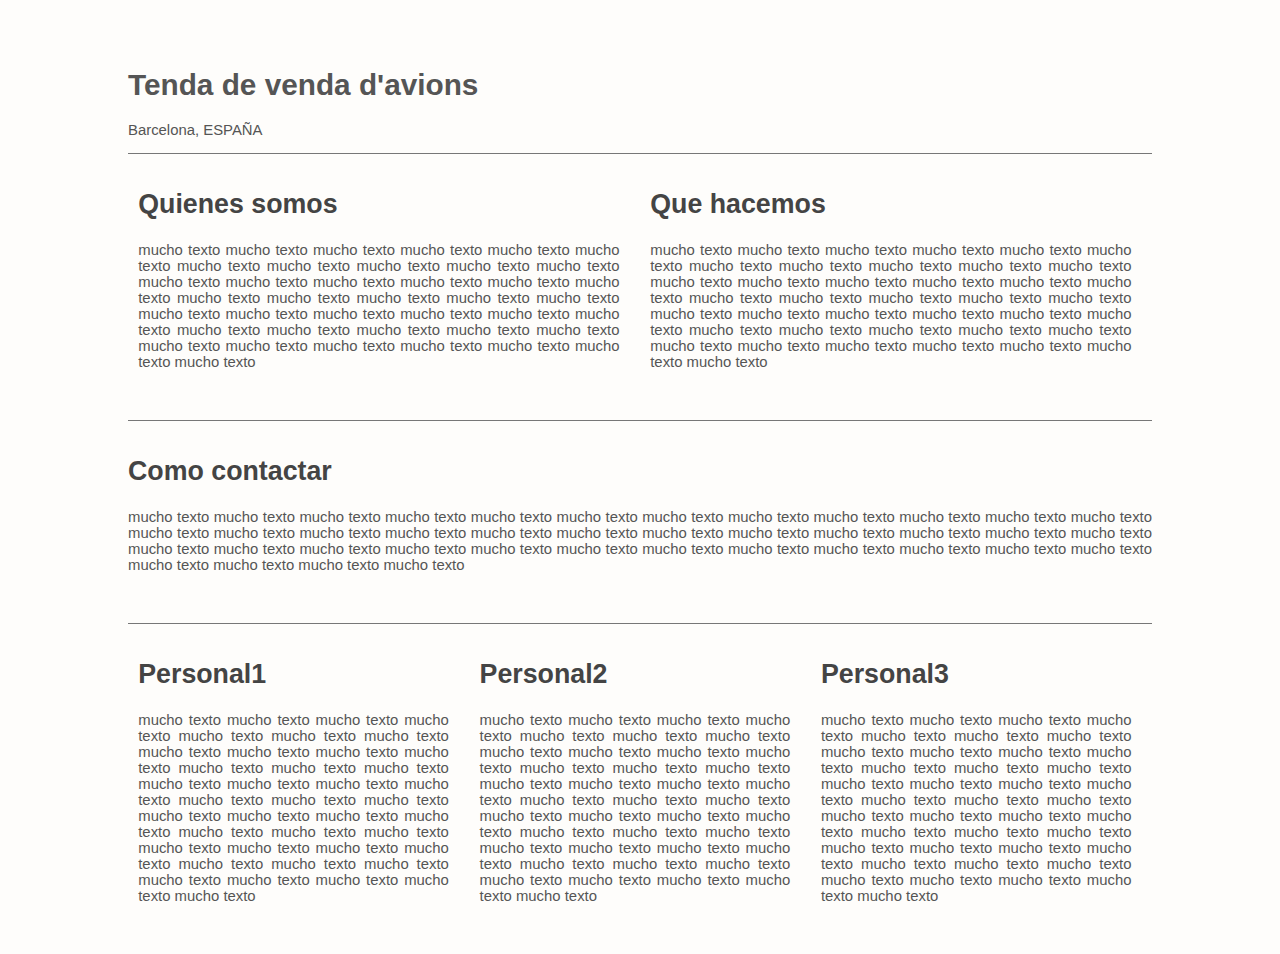
==== index/index.html @ 3f28f817 "Plantilla senzilla del codi HMTL de la pàgina web més una mica de css" ====
<!DOCTYPE html>
<html lang="en">
<head>

<title>Flying Free</title>

<link rel="stylesheet" href="styles.css">

</head>
<body>

<div id="container">
<div id="pageheader">
<h1>Tenda de venda d'avions</h1>
<p>Barcelona, ESPAÑA</p>
</div>



<div class="section">
<div class="pageitem">
<div class="col">
<h2>Quienes somos</h2>
<p>mucho texto mucho texto mucho texto mucho texto mucho texto mucho texto mucho texto mucho texto mucho texto mucho texto mucho texto mucho texto mucho texto mucho texto mucho texto mucho texto mucho texto mucho texto mucho texto mucho texto mucho texto mucho texto mucho texto mucho texto mucho texto mucho texto mucho texto mucho texto mucho texto mucho texto mucho texto mucho texto mucho texto mucho texto mucho texto mucho texto mucho texto mucho texto mucho texto mucho texto </p>
</div>
<div class="col">
<h2>Que hacemos</h2>
<p>mucho texto mucho texto mucho texto mucho texto mucho texto mucho texto mucho texto mucho texto mucho texto mucho texto mucho texto mucho texto mucho texto mucho texto mucho texto mucho texto mucho texto mucho texto mucho texto mucho texto mucho texto mucho texto mucho texto mucho texto mucho texto mucho texto mucho texto mucho texto mucho texto mucho texto mucho texto mucho texto mucho texto mucho texto mucho texto mucho texto mucho texto mucho texto mucho texto mucho texto</p>
</div>
</div>
</div>

<div class="section">
<div class="pageitem">
<h2>Como contactar</h2>
<p>mucho texto mucho texto mucho texto mucho texto mucho texto mucho texto mucho texto mucho texto mucho texto mucho texto mucho texto mucho texto mucho texto mucho texto mucho texto mucho texto mucho texto mucho texto mucho texto mucho texto mucho texto mucho texto mucho texto mucho texto mucho texto mucho texto mucho texto mucho texto mucho texto mucho texto mucho texto mucho texto mucho texto mucho texto mucho texto mucho texto mucho texto mucho texto mucho texto mucho texto</p>
</div>
</div>

<div class="section">
<div class="pageitem">
<div class="col">
<h2>Personal1</h2>
<p> mucho texto mucho texto mucho texto mucho texto mucho texto mucho texto mucho texto mucho texto mucho texto mucho texto mucho texto mucho texto mucho texto mucho texto mucho texto mucho texto mucho texto mucho texto mucho texto mucho texto mucho texto mucho texto mucho texto mucho texto mucho texto mucho texto mucho texto mucho texto mucho texto mucho texto mucho texto mucho texto mucho texto mucho texto mucho texto mucho texto mucho texto mucho texto mucho texto mucho texto</p>
</div>
<div class="col">
<h2>Personal2</h2>
<p>mucho texto mucho texto mucho texto mucho texto mucho texto mucho texto mucho texto mucho texto mucho texto mucho texto mucho texto mucho texto mucho texto mucho texto mucho texto mucho texto mucho texto mucho texto mucho texto mucho texto mucho texto mucho texto mucho texto mucho texto mucho texto mucho texto mucho texto mucho texto mucho texto mucho texto mucho texto mucho texto mucho texto mucho texto mucho texto mucho texto mucho texto mucho texto mucho texto mucho texto</p>
</div>
<div class="col">
<h2>Personal3</h2>
<p>mucho texto mucho texto mucho texto mucho texto mucho texto mucho texto mucho texto mucho texto mucho texto mucho texto mucho texto mucho texto mucho texto mucho texto mucho texto mucho texto mucho texto mucho texto mucho texto mucho texto mucho texto mucho texto mucho texto mucho texto mucho texto mucho texto mucho texto mucho texto mucho texto mucho texto mucho texto mucho texto mucho texto mucho texto mucho texto mucho texto mucho texto mucho texto mucho texto mucho texto</p>
</div>
</div>
</div>





</body>
</html>
---- index/styles.css ----
﻿

body { background-color:#fefdfb; color: #555; font-family: 'Abel', sans-serif; font-size: 93%; font-weight:normal;margin: 0; }
a:link, a:visited, a:active{ color:inherit; text-decoration: none; }
a:hover {color: #000; text-decoration:underline; }

.right {text-align:right; }
.hide {display: none;}


    
#container {
    width:100%;
    margin-top:48px;
}

#pageheader {
    display:table;
    width:80%;
    margin:auto;
}

.section {
    width:80%;
    border-top:1px solid #777;
    padding:20px 0;
    margin:auto;
}

.pageitem {
    display:table;
    table-layout:fixed;
    width:100%;
    margin-bottom:15px;
    padding-top:15px;
    text-align:justify;
}

.pageitem h1 {
    font-size:250%;
    font-weight:normal;
    color:#555;
    margin:0;
    text-align:left;
}

.pageitem h2 {
    font-size:180%;
    background-color:inherit;
    color:#444;
    margin-top:0;
}



.pageitem a {
	text-decoration:underline;
}

.pageitem .col {
     padding:0 2% 0 1%;    
}

.col {
    display: table-cell;
}
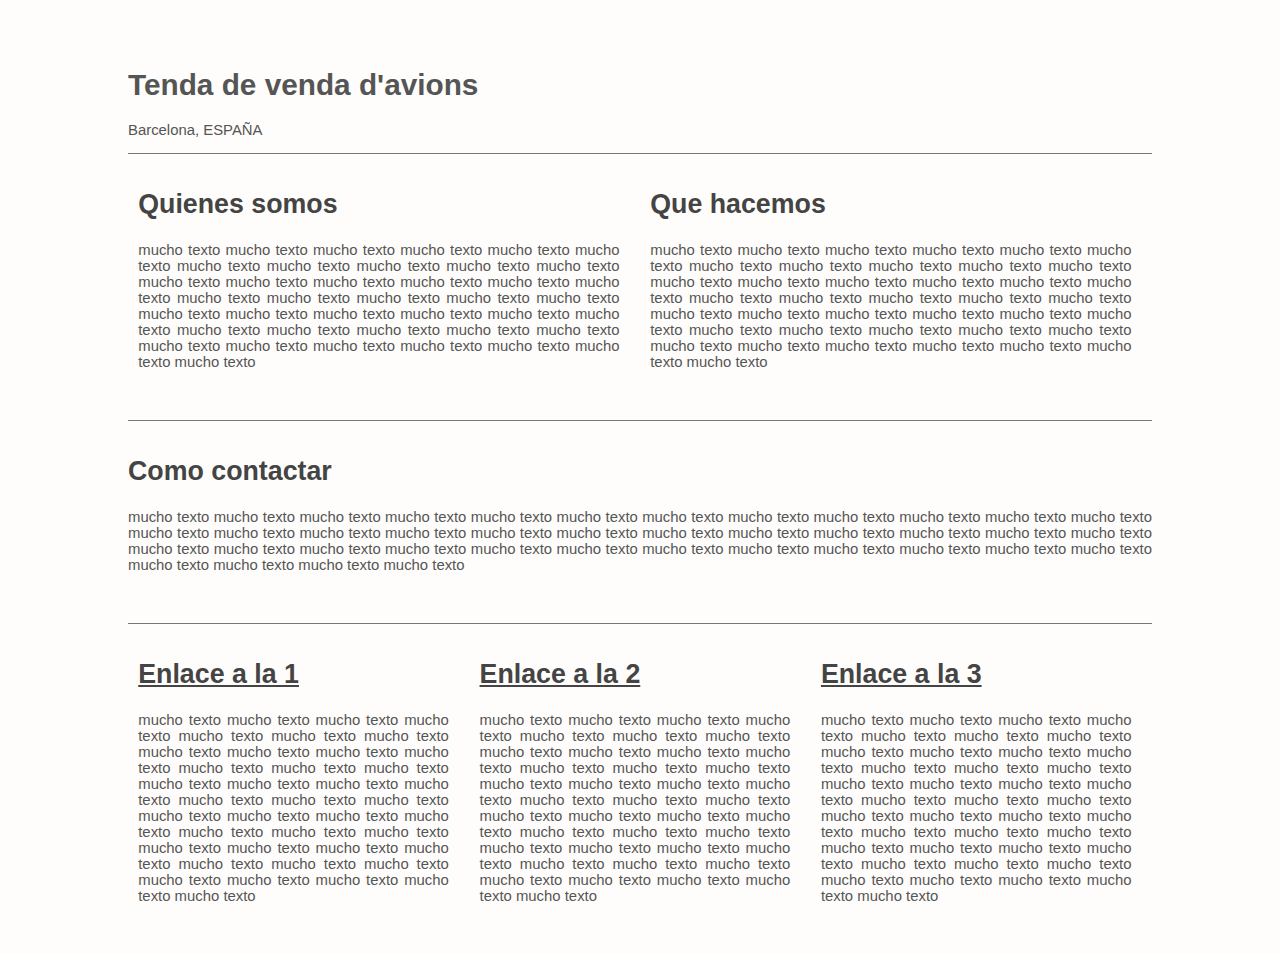
==== commit e3521754: "Enllaç a les págines personals" ====
--- a/index/index.html
+++ b/index/index.html
@@ -40,23 +40,19 @@
 <div class="section">
 <div class="pageitem">
 <div class="col">
-<h2>Personal1</h2>
+<h2><a href="paginapersonal1.html" >Enlace a la 1</a> </h2>
 <p> mucho texto mucho texto mucho texto mucho texto mucho texto mucho texto mucho texto mucho texto mucho texto mucho texto mucho texto mucho texto mucho texto mucho texto mucho texto mucho texto mucho texto mucho texto mucho texto mucho texto mucho texto mucho texto mucho texto mucho texto mucho texto mucho texto mucho texto mucho texto mucho texto mucho texto mucho texto mucho texto mucho texto mucho texto mucho texto mucho texto mucho texto mucho texto mucho texto mucho texto</p>
 </div>
 <div class="col">
-<h2>Personal2</h2>
+<h2><a href="paginapersonal2.html">Enlace a la 2</a></h2>
 <p>mucho texto mucho texto mucho texto mucho texto mucho texto mucho texto mucho texto mucho texto mucho texto mucho texto mucho texto mucho texto mucho texto mucho texto mucho texto mucho texto mucho texto mucho texto mucho texto mucho texto mucho texto mucho texto mucho texto mucho texto mucho texto mucho texto mucho texto mucho texto mucho texto mucho texto mucho texto mucho texto mucho texto mucho texto mucho texto mucho texto mucho texto mucho texto mucho texto mucho texto</p>
 </div>
 <div class="col">
-<h2>Personal3</h2>
+<h2><a href="paginapersonal3.html">Enlace a la 3</a></h2>
 <p>mucho texto mucho texto mucho texto mucho texto mucho texto mucho texto mucho texto mucho texto mucho texto mucho texto mucho texto mucho texto mucho texto mucho texto mucho texto mucho texto mucho texto mucho texto mucho texto mucho texto mucho texto mucho texto mucho texto mucho texto mucho texto mucho texto mucho texto mucho texto mucho texto mucho texto mucho texto mucho texto mucho texto mucho texto mucho texto mucho texto mucho texto mucho texto mucho texto mucho texto</p>
 </div>
 </div>
 </div>
 
-
-
-
-
 </body>
 </html>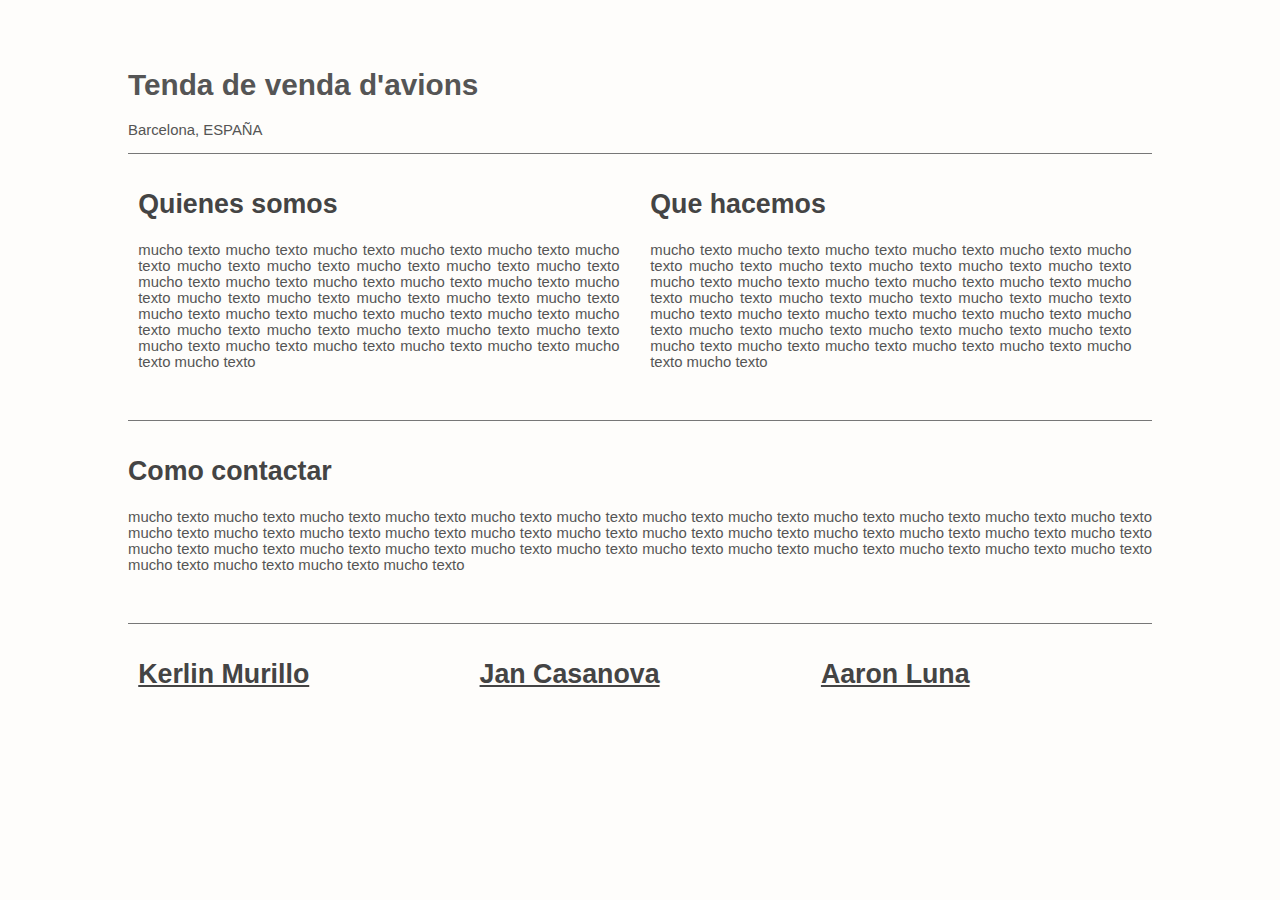
==== commit 06fad389: "Pàgines web personals amb nom + enllaç" ====
--- a/index/index.html
+++ b/index/index.html
@@ -40,16 +40,13 @@
 <div class="section">
 <div class="pageitem">
 <div class="col">
-<h2><a href="paginapersonal1.html" >Enlace a la 1</a> </h2>
-<p> mucho texto mucho texto mucho texto mucho texto mucho texto mucho texto mucho texto mucho texto mucho texto mucho texto mucho texto mucho texto mucho texto mucho texto mucho texto mucho texto mucho texto mucho texto mucho texto mucho texto mucho texto mucho texto mucho texto mucho texto mucho texto mucho texto mucho texto mucho texto mucho texto mucho texto mucho texto mucho texto mucho texto mucho texto mucho texto mucho texto mucho texto mucho texto mucho texto mucho texto</p>
+<h2><a href="paginapersonal1.html" >Kerlin Murillo</a></h2>
 </div>
 <div class="col">
-<h2><a href="paginapersonal2.html">Enlace a la 2</a></h2>
-<p>mucho texto mucho texto mucho texto mucho texto mucho texto mucho texto mucho texto mucho texto mucho texto mucho texto mucho texto mucho texto mucho texto mucho texto mucho texto mucho texto mucho texto mucho texto mucho texto mucho texto mucho texto mucho texto mucho texto mucho texto mucho texto mucho texto mucho texto mucho texto mucho texto mucho texto mucho texto mucho texto mucho texto mucho texto mucho texto mucho texto mucho texto mucho texto mucho texto mucho texto</p>
+<h2><a href="paginapersonal2.html">Jan Casanova</a></h2>
 </div>
 <div class="col">
-<h2><a href="paginapersonal3.html">Enlace a la 3</a></h2>
-<p>mucho texto mucho texto mucho texto mucho texto mucho texto mucho texto mucho texto mucho texto mucho texto mucho texto mucho texto mucho texto mucho texto mucho texto mucho texto mucho texto mucho texto mucho texto mucho texto mucho texto mucho texto mucho texto mucho texto mucho texto mucho texto mucho texto mucho texto mucho texto mucho texto mucho texto mucho texto mucho texto mucho texto mucho texto mucho texto mucho texto mucho texto mucho texto mucho texto mucho texto</p>
+<h2><a href="paginapersonal3.html">Aaron Luna</a></h2>
 </div>
 </div>
 </div>
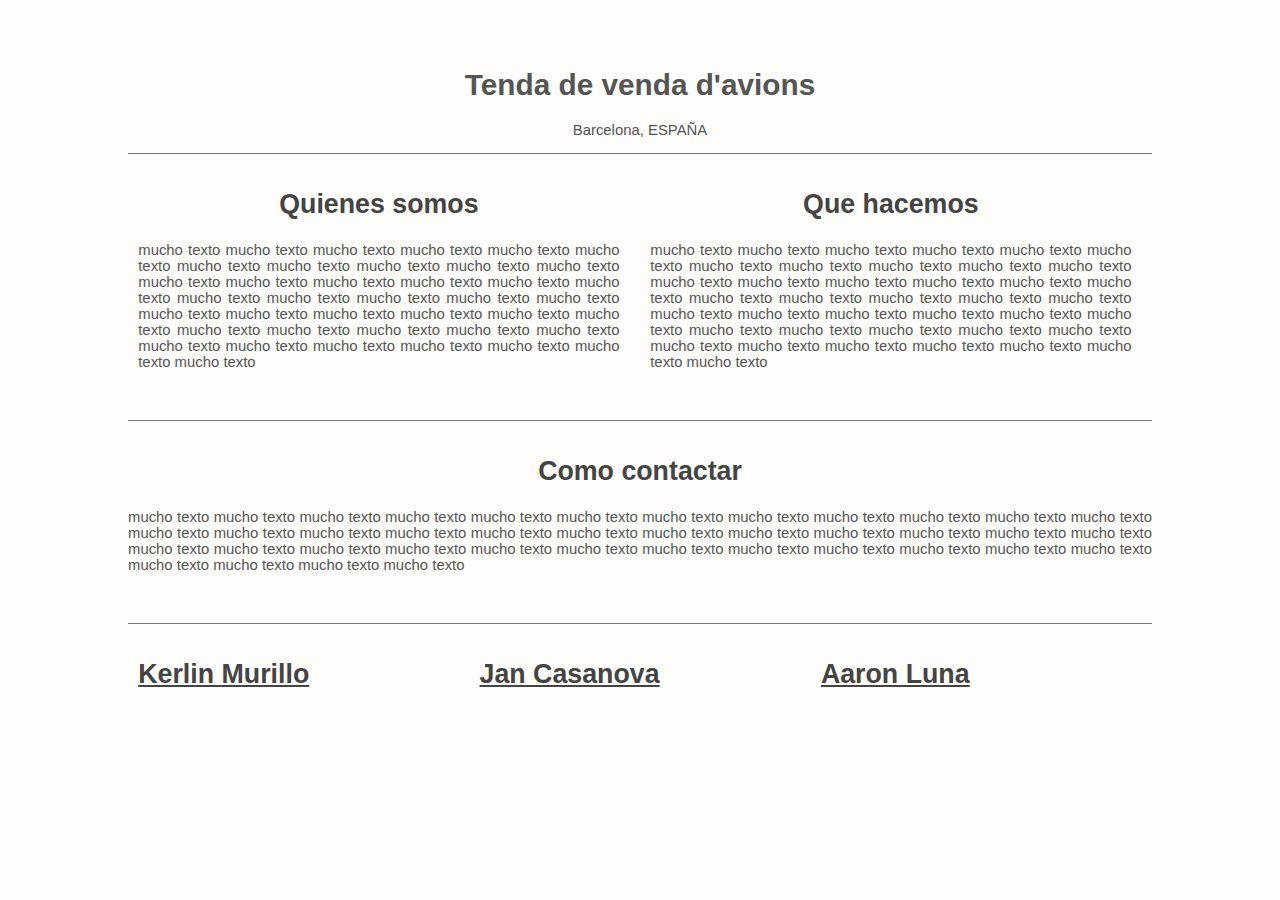
==== commit ed5080dd: "centralització dels tituls" ====
--- a/index/index.html
+++ b/index/index.html
@@ -20,11 +20,11 @@
 <div class="section">
 <div class="pageitem">
 <div class="col">
-<h2>Quienes somos</h2>
+<h2 id="centretitul">Quienes somos</h2>
 <p>mucho texto mucho texto mucho texto mucho texto mucho texto mucho texto mucho texto mucho texto mucho texto mucho texto mucho texto mucho texto mucho texto mucho texto mucho texto mucho texto mucho texto mucho texto mucho texto mucho texto mucho texto mucho texto mucho texto mucho texto mucho texto mucho texto mucho texto mucho texto mucho texto mucho texto mucho texto mucho texto mucho texto mucho texto mucho texto mucho texto mucho texto mucho texto mucho texto mucho texto </p>
 </div>
 <div class="col">
-<h2>Que hacemos</h2>
+<h2 id="centretitul">Que hacemos</h2>
 <p>mucho texto mucho texto mucho texto mucho texto mucho texto mucho texto mucho texto mucho texto mucho texto mucho texto mucho texto mucho texto mucho texto mucho texto mucho texto mucho texto mucho texto mucho texto mucho texto mucho texto mucho texto mucho texto mucho texto mucho texto mucho texto mucho texto mucho texto mucho texto mucho texto mucho texto mucho texto mucho texto mucho texto mucho texto mucho texto mucho texto mucho texto mucho texto mucho texto mucho texto</p>
 </div>
 </div>
@@ -32,7 +32,7 @@
 
 <div class="section">
 <div class="pageitem">
-<h2>Como contactar</h2>
+<h2 id="centretitul">Como contactar</h2>
 <p>mucho texto mucho texto mucho texto mucho texto mucho texto mucho texto mucho texto mucho texto mucho texto mucho texto mucho texto mucho texto mucho texto mucho texto mucho texto mucho texto mucho texto mucho texto mucho texto mucho texto mucho texto mucho texto mucho texto mucho texto mucho texto mucho texto mucho texto mucho texto mucho texto mucho texto mucho texto mucho texto mucho texto mucho texto mucho texto mucho texto mucho texto mucho texto mucho texto mucho texto</p>
 </div>
 </div>
--- a/index/styles.css
+++ b/index/styles.css
@@ -7,7 +7,9 @@
 .right {text-align:right; }
 .hide {display: none;}
 
-
+#centretitul {
+    text-align: center;
+}
     
 #container {
     width:100%;
@@ -18,6 +20,7 @@
     display:table;
     width:80%;
     margin:auto;
+    text-align: center;
 }
 
 .section {
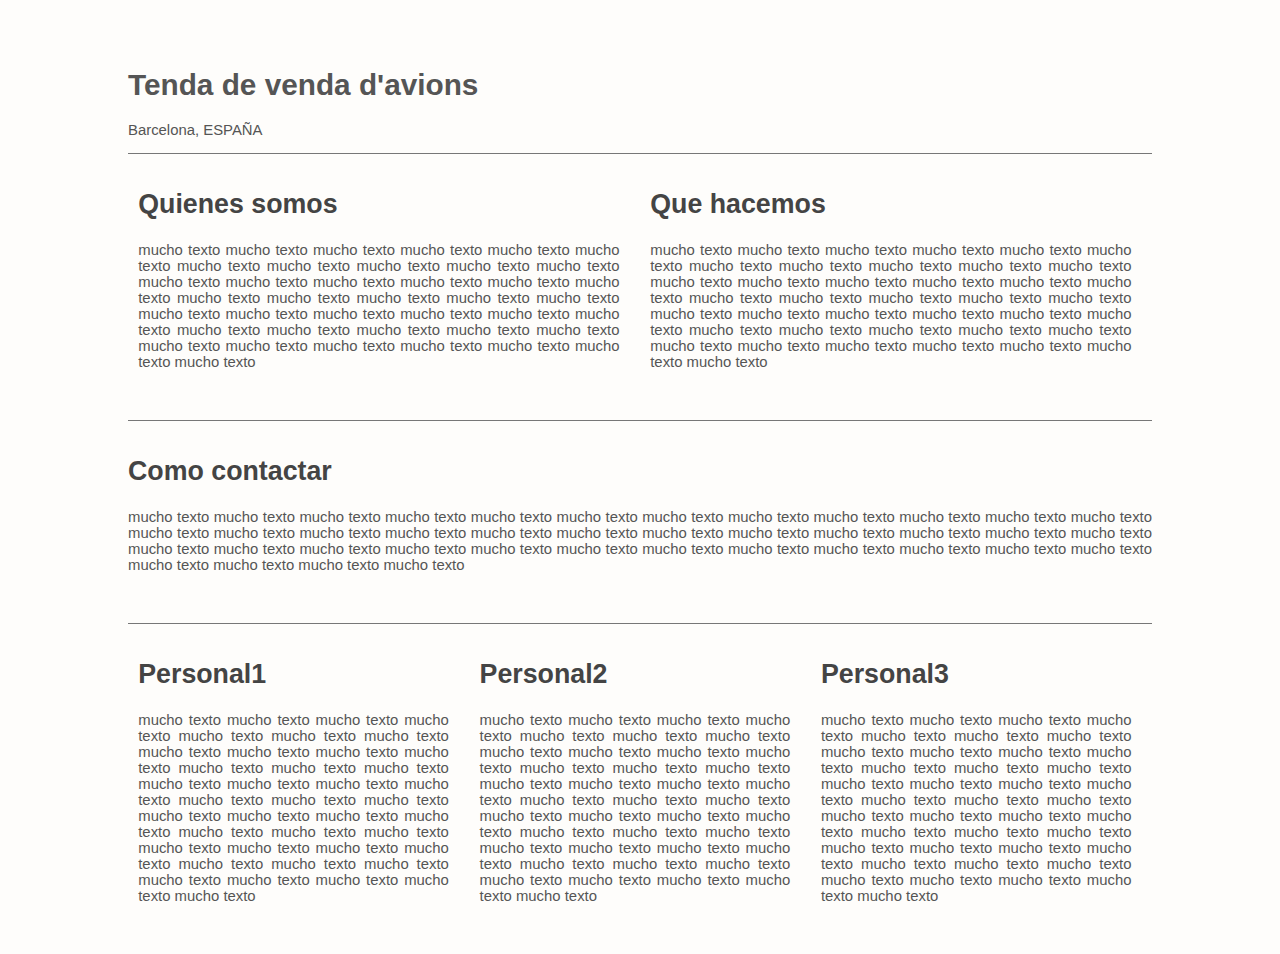
==== commit cc815dda: "Editat arxiu planificació tasques i passat la web al meu repositori" ====
--- a/index/index.html
+++ b/index/index.html
@@ -20,11 +20,11 @@
 <div class="section">
 <div class="pageitem">
 <div class="col">
-<h2 id="centretitul">Quienes somos</h2>
+<h2>Quienes somos</h2>
 <p>mucho texto mucho texto mucho texto mucho texto mucho texto mucho texto mucho texto mucho texto mucho texto mucho texto mucho texto mucho texto mucho texto mucho texto mucho texto mucho texto mucho texto mucho texto mucho texto mucho texto mucho texto mucho texto mucho texto mucho texto mucho texto mucho texto mucho texto mucho texto mucho texto mucho texto mucho texto mucho texto mucho texto mucho texto mucho texto mucho texto mucho texto mucho texto mucho texto mucho texto </p>
 </div>
 <div class="col">
-<h2 id="centretitul">Que hacemos</h2>
+<h2>Que hacemos</h2>
 <p>mucho texto mucho texto mucho texto mucho texto mucho texto mucho texto mucho texto mucho texto mucho texto mucho texto mucho texto mucho texto mucho texto mucho texto mucho texto mucho texto mucho texto mucho texto mucho texto mucho texto mucho texto mucho texto mucho texto mucho texto mucho texto mucho texto mucho texto mucho texto mucho texto mucho texto mucho texto mucho texto mucho texto mucho texto mucho texto mucho texto mucho texto mucho texto mucho texto mucho texto</p>
 </div>
 </div>
@@ -32,7 +32,7 @@
 
 <div class="section">
 <div class="pageitem">
-<h2 id="centretitul">Como contactar</h2>
+<h2>Como contactar</h2>
 <p>mucho texto mucho texto mucho texto mucho texto mucho texto mucho texto mucho texto mucho texto mucho texto mucho texto mucho texto mucho texto mucho texto mucho texto mucho texto mucho texto mucho texto mucho texto mucho texto mucho texto mucho texto mucho texto mucho texto mucho texto mucho texto mucho texto mucho texto mucho texto mucho texto mucho texto mucho texto mucho texto mucho texto mucho texto mucho texto mucho texto mucho texto mucho texto mucho texto mucho texto</p>
 </div>
 </div>
@@ -40,16 +40,23 @@
 <div class="section">
 <div class="pageitem">
 <div class="col">
-<h2><a href="paginapersonal1.html" >Kerlin Murillo</a></h2>
+<h2>Personal1</h2>
+<p> mucho texto mucho texto mucho texto mucho texto mucho texto mucho texto mucho texto mucho texto mucho texto mucho texto mucho texto mucho texto mucho texto mucho texto mucho texto mucho texto mucho texto mucho texto mucho texto mucho texto mucho texto mucho texto mucho texto mucho texto mucho texto mucho texto mucho texto mucho texto mucho texto mucho texto mucho texto mucho texto mucho texto mucho texto mucho texto mucho texto mucho texto mucho texto mucho texto mucho texto</p>
 </div>
 <div class="col">
-<h2><a href="paginapersonal2.html">Jan Casanova</a></h2>
+<h2>Personal2</h2>
+<p>mucho texto mucho texto mucho texto mucho texto mucho texto mucho texto mucho texto mucho texto mucho texto mucho texto mucho texto mucho texto mucho texto mucho texto mucho texto mucho texto mucho texto mucho texto mucho texto mucho texto mucho texto mucho texto mucho texto mucho texto mucho texto mucho texto mucho texto mucho texto mucho texto mucho texto mucho texto mucho texto mucho texto mucho texto mucho texto mucho texto mucho texto mucho texto mucho texto mucho texto</p>
 </div>
 <div class="col">
-<h2><a href="paginapersonal3.html">Aaron Luna</a></h2>
+<h2>Personal3</h2>
+<p>mucho texto mucho texto mucho texto mucho texto mucho texto mucho texto mucho texto mucho texto mucho texto mucho texto mucho texto mucho texto mucho texto mucho texto mucho texto mucho texto mucho texto mucho texto mucho texto mucho texto mucho texto mucho texto mucho texto mucho texto mucho texto mucho texto mucho texto mucho texto mucho texto mucho texto mucho texto mucho texto mucho texto mucho texto mucho texto mucho texto mucho texto mucho texto mucho texto mucho texto</p>
 </div>
 </div>
 </div>
 
+
+
+
+
 </body>
 </html>--- a/index/styles.css
+++ b/index/styles.css
@@ -7,9 +7,7 @@
 .right {text-align:right; }
 .hide {display: none;}
 
-#centretitul {
-    text-align: center;
-}
+
     
 #container {
     width:100%;
@@ -20,7 +18,6 @@
     display:table;
     width:80%;
     margin:auto;
-    text-align: center;
 }
 
 .section {
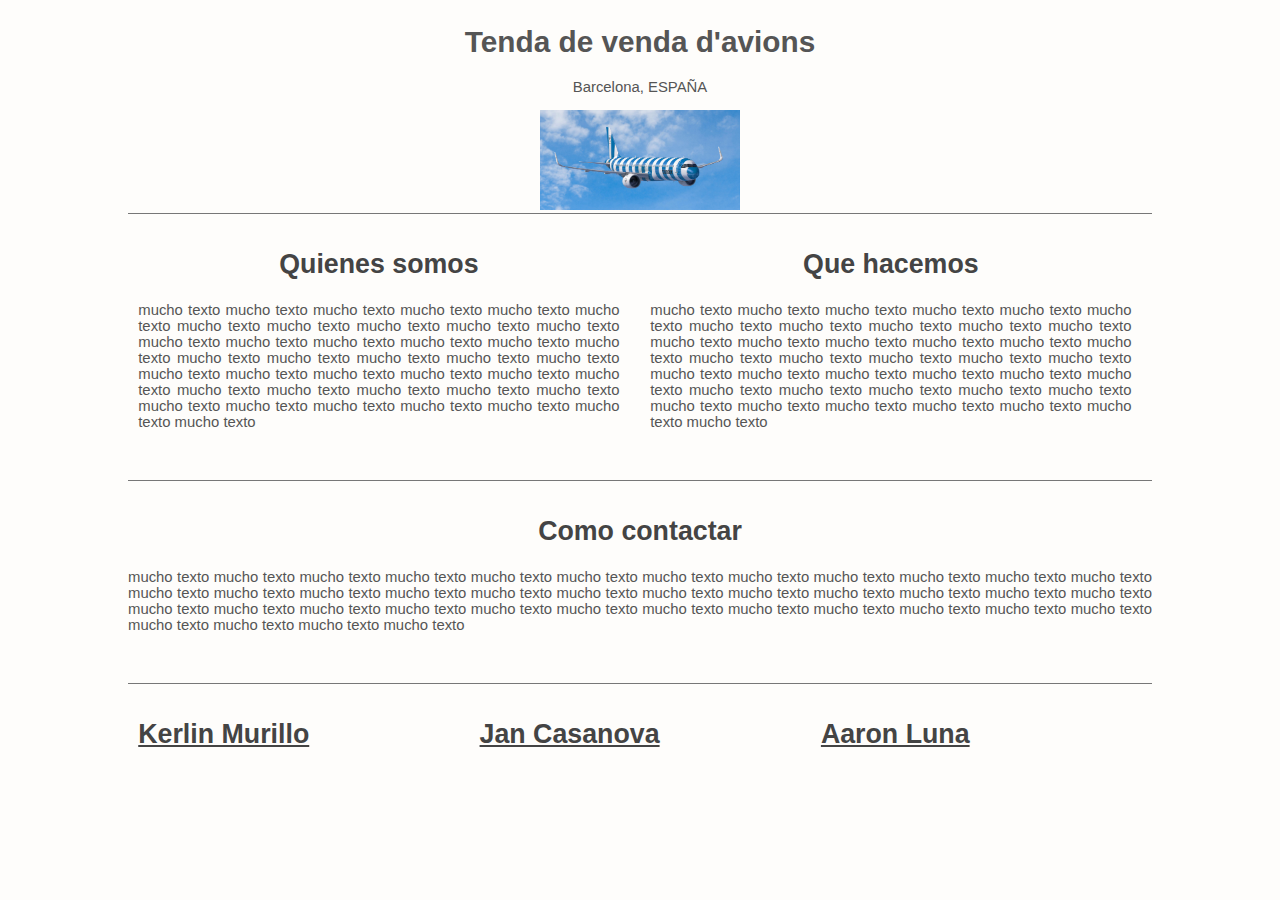
==== commit 1f536a04: "afegir imatge que falta per ajustar la posició" ====
--- a/index/index.html
+++ b/index/index.html
@@ -13,18 +13,18 @@
 <div id="pageheader">
 <h1>Tenda de venda d'avions</h1>
 <p>Barcelona, ESPAÑA</p>
+<img src="imatgeavio.jpg" width="200" height="100">
 </div>
-
 
 
 <div class="section">
 <div class="pageitem">
 <div class="col">
-<h2>Quienes somos</h2>
+<h2 id="centretitul">Quienes somos</h2>
 <p>mucho texto mucho texto mucho texto mucho texto mucho texto mucho texto mucho texto mucho texto mucho texto mucho texto mucho texto mucho texto mucho texto mucho texto mucho texto mucho texto mucho texto mucho texto mucho texto mucho texto mucho texto mucho texto mucho texto mucho texto mucho texto mucho texto mucho texto mucho texto mucho texto mucho texto mucho texto mucho texto mucho texto mucho texto mucho texto mucho texto mucho texto mucho texto mucho texto mucho texto </p>
 </div>
 <div class="col">
-<h2>Que hacemos</h2>
+<h2 id="centretitul">Que hacemos</h2>
 <p>mucho texto mucho texto mucho texto mucho texto mucho texto mucho texto mucho texto mucho texto mucho texto mucho texto mucho texto mucho texto mucho texto mucho texto mucho texto mucho texto mucho texto mucho texto mucho texto mucho texto mucho texto mucho texto mucho texto mucho texto mucho texto mucho texto mucho texto mucho texto mucho texto mucho texto mucho texto mucho texto mucho texto mucho texto mucho texto mucho texto mucho texto mucho texto mucho texto mucho texto</p>
 </div>
 </div>
@@ -32,7 +32,7 @@
 
 <div class="section">
 <div class="pageitem">
-<h2>Como contactar</h2>
+<h2 id="centretitul">Como contactar</h2>
 <p>mucho texto mucho texto mucho texto mucho texto mucho texto mucho texto mucho texto mucho texto mucho texto mucho texto mucho texto mucho texto mucho texto mucho texto mucho texto mucho texto mucho texto mucho texto mucho texto mucho texto mucho texto mucho texto mucho texto mucho texto mucho texto mucho texto mucho texto mucho texto mucho texto mucho texto mucho texto mucho texto mucho texto mucho texto mucho texto mucho texto mucho texto mucho texto mucho texto mucho texto</p>
 </div>
 </div>
@@ -40,23 +40,16 @@
 <div class="section">
 <div class="pageitem">
 <div class="col">
-<h2>Personal1</h2>
-<p> mucho texto mucho texto mucho texto mucho texto mucho texto mucho texto mucho texto mucho texto mucho texto mucho texto mucho texto mucho texto mucho texto mucho texto mucho texto mucho texto mucho texto mucho texto mucho texto mucho texto mucho texto mucho texto mucho texto mucho texto mucho texto mucho texto mucho texto mucho texto mucho texto mucho texto mucho texto mucho texto mucho texto mucho texto mucho texto mucho texto mucho texto mucho texto mucho texto mucho texto</p>
+<h2><a href="paginapersonal1.html" >Kerlin Murillo</a></h2>
 </div>
 <div class="col">
-<h2>Personal2</h2>
-<p>mucho texto mucho texto mucho texto mucho texto mucho texto mucho texto mucho texto mucho texto mucho texto mucho texto mucho texto mucho texto mucho texto mucho texto mucho texto mucho texto mucho texto mucho texto mucho texto mucho texto mucho texto mucho texto mucho texto mucho texto mucho texto mucho texto mucho texto mucho texto mucho texto mucho texto mucho texto mucho texto mucho texto mucho texto mucho texto mucho texto mucho texto mucho texto mucho texto mucho texto</p>
+<h2><a href="paginapersonal2.html">Jan Casanova</a></h2>
 </div>
 <div class="col">
-<h2>Personal3</h2>
-<p>mucho texto mucho texto mucho texto mucho texto mucho texto mucho texto mucho texto mucho texto mucho texto mucho texto mucho texto mucho texto mucho texto mucho texto mucho texto mucho texto mucho texto mucho texto mucho texto mucho texto mucho texto mucho texto mucho texto mucho texto mucho texto mucho texto mucho texto mucho texto mucho texto mucho texto mucho texto mucho texto mucho texto mucho texto mucho texto mucho texto mucho texto mucho texto mucho texto mucho texto</p>
+<h2><a href="paginapersonal3.html">Aaron Luna</a></h2>
 </div>
 </div>
 </div>
 
-
-
-
-
 </body>
 </html>--- a/index/styles.css
+++ b/index/styles.css
@@ -7,17 +7,20 @@
 .right {text-align:right; }
 .hide {display: none;}
 
-
+#centretitul {
+    text-align: center;
+}
     
 #container {
     width:100%;
-    margin-top:48px;
+    margin-top:5px;
 }
 
 #pageheader {
     display:table;
     width:80%;
     margin:auto;
+    text-align: center;
 }
 
 .section {
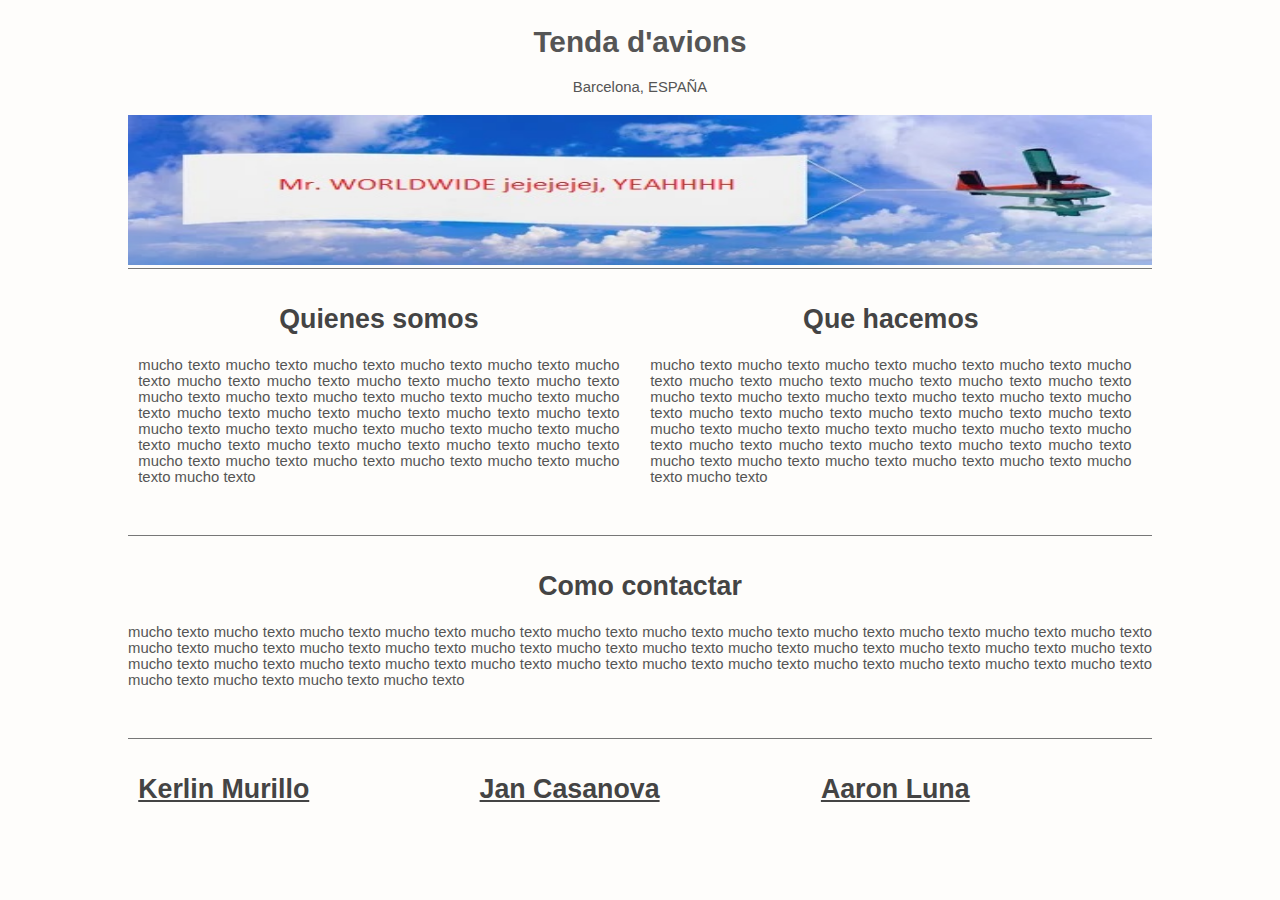
==== commit a3632ff4: "imatges per decorar" ====
--- a/index/index.html
+++ b/index/index.html
@@ -11,9 +11,9 @@
 
 <div id="container">
 <div id="pageheader">
-<h1>Tenda de venda d'avions</h1>
+<h1>Tenda d'avions</h1>
 <p>Barcelona, ESPAÑA</p>
-<img src="imatgeavio.jpg" width="200" height="100">
+<img id="container" src="bueno.jpg" width="200" height="150">
 </div>
 
 
